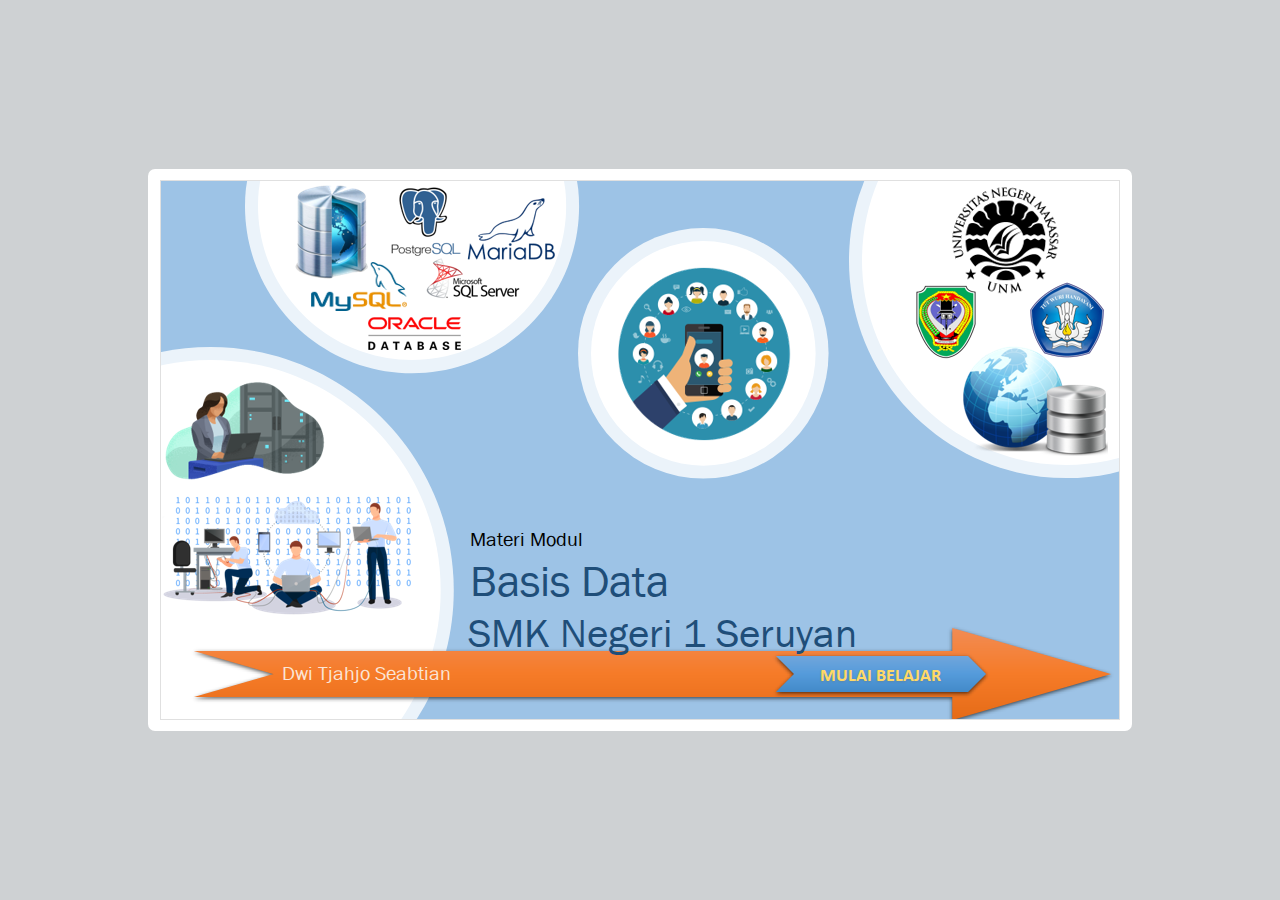
==== index.html @ 74c71e1d "first commit" ====
<!DOCTYPE html>
<!-- Created with iSpring --><!-- 984 564 --><!--version 9.7.9.27013 --><!--type html --><!--mainFolder ./ -->
<html style=background-color:#ced1d3;>
<head>
    <meta http-equiv="Content-Type" content="text/html;charset=utf-8"/><meta name="viewport" content="width=device-width,initial-scale=1,minimum-scale=1,maximum-scale=1,user-scalable=no"/><meta name="format-detection" content="telephone=no"/><meta name="apple-mobile-web-app-capable" content="yes"/><meta name="apple-mobile-web-app-status-bar-style" content="black"/><meta http-equiv="X-UA-Compatible" content="IE=edge"/><meta name="msapplication-tap-highlight" content="no"/><title>Basis Data</title><link rel="apple-touch-icon-precomposed" href="data/apple-touch-icon.png"/><link rel="shortcut icon" type="image/ico" href="data/favicon.ico"/><style>body {background-color:#ced1d3;}#spr0_bbb3de5 {display:none;}</style>
    <script>

(function() {
	var userAgent = navigator.userAgent.toLowerCase();

	var useMobilePlayer = userAgent.indexOf("iemobile") < 0 && (userAgent.match(/iPhone|iPad|iPod/i) || userAgent.indexOf("android") >= 0);
	
	if (useMobilePlayer) {
		var insideMobilePlayer = userAgent.indexOf("ismobile") >= 0 || location.hash.length > 0;
		if (!insideMobilePlayer) {
			location.replace("ismplayer.html" + location.search);
		}
	}
})();

</script>
    
    <style>
		#playerView {
			position:absolute;
			-webkit-tap-highlight-color:rgba(0,0,0,0);
			-webkit-user-select:none;
			-moz-user-select:none;
			-webkit-touch-callout:none;
			-webkit-user-drag:none;
		}
		#playerView * {
			position:absolute;
		}
		#preloader {
			width: 50px;
			height: 50px;
			position: absolute;
			top: 0;
			left: 0;
			bottom: 0;
			right: 0;
			margin: auto;
			border-radius: 10px;
			background-color: rgba(0, 0, 0, 0.5);
		}

		#preloader::after {
			content: '';
			position: absolute;
			background: url([data-uri]);
			background-size: cover;
			top: 0;
			left: 0;
			bottom: 0;
			right: 0;
			animation: preloader_spin 1s infinite linear;
			-webkit-animation: preloader_spin 1s infinite linear;
		}

		@keyframes preloader_spin { 0% {transform: rotate(0deg);} 100% {transform: rotate(360deg);} }
		@-webkit-keyframes preloader_spin { 0% {-webkit-transform: rotate(0deg);} 100% {-webkit-transform: rotate(360deg);}}
    </style>
</head>
<body>
	<div id="preloader"></div>
	<script src="data/browsersupport.js?B29B43F9"></script>
	<script src="data/player.js?B29B43F9"></script>
    <div id="content"></div>
    <div id="spr0_bbb3de5"></div>
    <script>
		(function(startup){
			function start(savedPresentationState)
			{
				var presInfo = "eNrtXIuS2siS/ZVabjiuPUFjhHh6HrsC1G6maWCQ2h6v20EUSEAZva4etPs6OmI+Y/cH9sPmSzazShISqA2ea8/a4+0ON2RVVmZWVZ7MLD38vsRKz0rv65KqVpXz9lmnJTXO6o1e/UxRO9JZt9Xs9RvdTkNqV+9L5VIIzF0asID0aUihYXHQclt61mlWy6V16VmjDp8LYFi4vql5/kyq1VrVTrMFbN629KxWlZrlUoQWsCCIWGjOOpVWpTMDLkn+HrjM0rP3JQf/bPAPkKEfmeUSLT17zTtKngdsASeBRa5xhUtqBSZv5t/u39yXBbcT5LjrH+b28tzyEdlhlls6wu19mBunuWNe5g1pcmaxEoeSrTxz48PM2yxz+8M2B0VmPMxtFtjxMPcyx905wj3Pcbc+zL2NctxHZrk1styxCz/IHebsblWLVxvYS3bOgxE3Qeke2j1sp0m7te8F5ZKP7lK6517/vrRMpN4neg8gOICGWqMpDCsZ0HjzNLCYYUqVt7iFi/3WBd9ZI1UNRlS5uph+l9Nw4984VzQ0fUauXCOyOH09VAakqw6Vn5UpNvRvGdHf0vVbl2gmnYeMOtisXV2SkbnCsRJ0+NEddQTOYSKwEtVKtSpx1fVKq95p1RtSrV1vtGqtmnkmSfdvyhiw+Hq9fhOvqVgFIx5cFT/1eLSIFWIHGP8Gq8JFBGvqmUHcpAl5L8THXfyxEZ9L8XHris81ynldWlvV2Xw+lw2zATNYW1KOknNUPaXecM/BLUs2qtk53Kha4UbVTtqo65DafI8uXdszQ9MJGGxbQH1sm5jOygzpOhLbcQn9PrU9ZglarkjkyrTpmtqMBOB+mzDyyZr51N8wMucuYMQuUBe8nm8GphNC14Y6x8bIldpO/hyGRRtiMLoCG8g6mkfOCmRQkOYT6GQgVWiqHWpK2Tc4hw0F5mQoaoM/FghNhKvTvtAvgyQH5uyhDN3cOGxDHNe3qcUCkHwwR+S35xENiQejnAXlOoEnNO0csw0ru4oc+oDc3QrUdyuwMS3YI3eDshmYviYAhxWB+dg0wKXhc+j3h2XSvxoC6ZB+bxg3z3OArAu53NJPKFauNHbmhswzxeJ61IDu/bVqHO5Sfsje6l6aVkT9rxv+9VqrwyFeS6kCiLcPIS4XQlw+CeIDbUCeU3sOmH5KhjRka4DvU/ICBLixk1U+i5dp0Rw/4J8vMsCNf/b/P/EPrkr868S7A9+S7YGv6f5cAlAhMJBLE6NRRNKQfYFrDut/Cd6+F66/WpjwTFhvU3mXCVOqkaOaOaqVo9o5qpOjpGpKvimjSik/VsoPrlXzpLQbfYDcVvUQufVC5NZPQu7nRibwEhvKKo/noQfkz01/CbkTslLEMzCkLsNcMoeJmE1Dn82j8Cz+5OEalJllAp8WfCQdjzcuyH9SBlMg3lPnLP7ECawh3HskgHQUpfyB6UMiSBK3yNVcZIW8Kph3aj1OCqwjFNvX5NmN35uqiq7uzF8wL+Qz5uJAIY28yIFBhrmBEkIZ6up0x72K5iAmLVX4mBu/Px1PMjzg91HwgDyB8QyKYfU5ko9gONmhx7hrpM/XPHQdCOFgE12ZT77yXGg2l7tSOKXkHFVPqQK0SYdoaxSirfFFoE1DMZuARHZkE+2XYeo+og4T3p/AJ3HfwJzTFcXy12cbQMXOnfuKrnQVTSWvB+dkNNaJ+utA07U3xAGHmiVyvr/xdepAMQUbAIXokobOHSWuFzDXoVaZy2cbbDNYUpDu3BpQBzD3YDY3/s8A9515fDE4t8Fi8w0wF6wuExvaRZ8dOYvIgiVEnJu+7/oVMqLQSt6iNOasmEPc0LUh7QXpSqRKIClGgnMOxZ8tpNNNyJYo3PVCmATJzf40pNW+LaQ1GkZth7SUknNUPaUKkNY4RFqzEGnNLxNp13uBOo81BMZuAGIhAd98joDjsT4Ht/8zqAnzM2j441hL1iKvBzEiBmQAXQC5j4Gb/I3BrdNcZOCWUHKOqqdUAdzkQ7i1CuHW+iLgpgi0nFw/glswL7KSCx3gxCygFgJDcHgIB3uOl5nKSNxxYDi8HYsxREJMchfmdEj360K0PgYyc3j9FjBAs2Za5iIsk4GDFWaZXHswGGJAH9pD8zSPrhd59FXi0Vfx/DhW/ipOPW9lqrWUknNUPaUKnLp+6NTtQqdufxk5RB2qPX3ns8xia3Ft6rFvwhHF3EJE5Q1PbvxJojUeVRDg+XVTbGHc7X0WJyEIvqYlrIUzEFY/TJx5eMDniSHLY1HmAFIqN/5VRia3S6gKTDuihJ+1SPYqIw3wCkywIY+/A4O1OzD3HXmWGPwdOZ+Or3g+48q+Pw0HjW8PB0YtcwE/peQcVU+pAhwU3GnpFOKg80XgYDDS1Kme9WM8DouLsl1xTZ6XWanC7MlGcKP7+ebC9Q1+NhbeujFjrVkYPHzoic0YjPSxqLrEgBfK8FrVyOPff/svB/IFk37/7b/L8I8TNSQqlcoT8GYFFD8k5fGSmZYhlflHjY/4NIJvQk3ViZD+YzKYSxKNtR/3JZ6Iu+Y3h7tmtSHtcJdSco6qp1QB7loFdzirxbc4q18E8ia+G5hwJuH1CZlDjQTAuIVaPDrjfyFTWHQTIbp4wQ6q4gyCTsCRFqPuEGjcNrDUQinwiScTViF5lXgVLWQGzSM5yYEo+Qk/opdBdUg9hmkykSXY0iNFhRyPFSvTYMllkINwcZAxHw4V15M+Xh/JRIkCFKLd8J28fnmhTlXIl44BifnN9+Q0ALa+PQDKcqYATCk5R9VTqgCABbe1pAeeMZC+JAAa/GDwydAmTt3Cs9kaDzlY6gH2TD8+3CR2v6UGi6V5OVPA2fn1BZQJDmnCMYn6IcMTVAD9iIt0EQz2FiQ44vYqYjmpMs8W1FmAcY8jx3CfVMjPqG2O1+JDdoZ/UExcgO6kcQNOQnP2SksxnI8BuQ+1KQA5rUxjNO9D9jTEtr89xDba2ZSZUHKOqqdUAWILnjWRih82kWpfBGK7eMRhqbyzVHDslrD7DgznN674VYZNYD54+QBVMX7fiWauCYJfPp8qo8zJkHssv3/GZYtnFw6k3/hT9cX4MnsbiuJtrg2shu1FBQad5tedIr/uJX7dc53Qd62/jEu3WpnTV0rJOaqeUocu3S64QysVP1whyV+ES/8hZyNXmYItCkxf3EqJoznGUtEKpxsbPOQOK6HMJQg7kRdfTUgvEfOwvYEZRqEYbbkLaq3dIEQJSbKgQXCL4R76/3Fr+lx8hVyjQiwp30YrKhINh0GantIly06Zm4kXPSoJ7pThkEymgxeDofocTmjjEfmu8h2BcxefyX+kFsGhrK+O9MH5QO2T7ivyd2HL38nLgX4R6xhP9MF4BBnkfHitXWTEnphUpOo3hb5Ou5NBX0LJOaqeUgUJpVaAvuIHJKQv4wmJj4/Z+7ea0MsFltCVy2n5lRST+xWW0IgVlqiDEDEL8CN3DUnoGTphoWAEGzVs5iAQ0ycqUuBCL5j6NkKsIRrTbBTfTAYUpf2V+GIgF7fD07+AEumbQslcNjMoSSg5R9VTqiBHFTzXIBU/2CA1Pv4JQMVhNt5l/BOfAPyDz7f9FZ5n48+sNQ25tntmLaXaOaqTUgUuURQ4i+/AS6fdgs88fsh/tSiInNzBEU9zUP+GFKuANXNWkLV5ujZ2BTaxTDy9ev/2Z3jRKX7yYW/7ygPLstrKBJaEknNUPaUKvKjgvrJUfGNZan0VgeUzuAQuGnxvdDqVjix12rLcadflVoNPvXrELRIfKHNSyKjtyRDv4LwvRZy/iA28ZL7jCzgfGAmmob+U8I0j/lIYfE545wt8EQlnUy3x14dOd8H3/I2+eCw3r7Q1uLe1JAnfDlpDyw+8n1chkKcDcsuMcP3jTalTgxVrNL13NyWyNtlqHUKjXK9W5HabN3ou3nSERuFZzF7J4G7e6qb00w+BG/kLkwT+Iu3naqSK7dVhbHjnmdDD226e8rabpz/9EHP9VOJvOkncn+HvFnevLQApSWBYp9bZLW6j3Ul/yuk7UeXSRfptmn5T0vewPg6dyXoJdKaUnKPqKQXojCWKN8Mm55jjAGOlMRRiRKP85UPwkdfx4iydsFq5dZfL0htupFSpNtvteqvZaNbAsfq4ADWYdbMd+9keg5FnWKEzl1Pd86PKpU+snPs4f3FxZwU7akXtk1vBDqyYHzdD/lyLUWRPcLA5RDNtNnct48Cw+p+wS8HhAj1sUONPWylQ1oztOveps7GYQ5674ZotSNd1NweWNbOWVSsdqdmoyp1qxjKpVWs3JGEKPeAxDniymAIFrdiaHmSouc8ODGjtGdCoSfU4TQj9zXajUU/XplpppVpjZZVardqqyhLS84PVaB/R3/6E+jNqO0fUdj7ptA+dQKoeMUCqfo6F35kCcvn75wv8M8m9x2slX2x8oRcLLZ3ZJngqngq3yVR2bDil+Z2GjBiE3DRLeZnXfdP3h8WXbcp0mzS9S5v+mdXxvjSPwtB1KpjZTSesiFcQQeffzvkPqNzjcLemX9S/pAszM7xRa3f7+93J2Hq31e+hlyygGqTO3dBduZU5XWxWvhs5Bhcv4y+mzDu8bcacTU6qxYJwEJp2Xq4qqTW1dtCNrxgGJhfb6Ss1pZnlsPCO0s6yFviBctifEZFOfI9lywIWChY4Qsj8aTePrsy9ifXUvtSXeZ8Do/ZmncgWnaH5LsxZ5Vn0zvQfHOR6kffQOnq+u8JJ7Pe38Dfbb7lwvnNW2Nnv4G+2Ew1AAbnN4G5cmbu+EW9DFX/xv3/I23/P/fc9VpQpBlIv3/PhMHXTAIcMs4eQ+Fs6yE2+eGlfAoH7siihsZou2dTfmL7uuvy/PIhfPDX9gbPEQwANQ7pYw/k2DDAwzHeKFgXKt5nX6gcc5t2Z0uupmjboDtWZct0fjGcjZTpV8PrybKh0VZhDSYkM5hKH+j6/[base64]/96Pqqq04fEXdJHuljHaxLurRHB/JegLiijeNHxQ9s3EsFrL5SppdiIuKian+GdxowEcHMcXtuWbgmTPN8fHLU3FIrEvu4xdv5idSu0ruc6eOZMpnMute6nrGii9DjTL3x1UQZvZoNx8/Hs+7gOSoRwZRgNH1cazbfQVHypIBbgw0a7vETPqBRTflH+nQ8nMEgdTgbqb/iuvKPgu7xtT4cjHC7k28FTLCzeEblH6L7ejqFrY43cKBxV0c78Y4/uvorNyJrujVJ6JItM2+5Y+Nb/j74E9/iUJxImRPF7tQfXymw+OBE+nTQw/1Dd3B9/[base64]/blGMyKpr0cT/vcbsQy3d0izO5uduXE+MGoNwY/6elZGRgE0/Gw4MxZwB6bizAZAzoVvv2xd4F9sHEzXfgxOpYdBSHB6oM/TYO6GRpGF3wr5ubSBS+zTLoVrgFKRJITGobK9ah3MevqO2QOaeQs1rlu8MRiL8n6RATrnt35WEM8aNYd/wrAQPCNDzvGl4i5y8OOV6qG84S/vGukvBg8F+EMcJagIwXZAl/rcay7OGvgLmyZGwXQguYCRvjcg0qRNE2FYDrSB8rwIciKwUlmWrEtJAJeKsTyICRATYQe9Mv14D9n58pgyAPnwZbRO57sqLHFx5ZgkxYUV+/OxceoDN6HXsHV/CNi/yT4TqLIBXGQGfXVXx8Vq81Fn4ccBkoE0/bCYxpw+rGVDytDf35Y0ykT+ZCatID4NMuZKTlOXNRcBfNRC3tU10nz/ogl/mMK4zpFhYzDIygkCWu/8wJldAdjHjaTmmfXPRid50ucuBLNMY3GCd/IJR9m1S5gmkKdBgnGhhi2z8LLm5zO5Bp4ju2l2tUGOsasl+YcjzWCgTvv6SGV++6xWJpJ1rkYpg/0IRowgnGrtNq1mM0PWcnQ6ys1MVuEpLxdL93IMrhLW2zDwxLMO7LNw2y/9F2bt1o0SJxARL9/P64sNnUqZE8OsljqlaevXcYpj62gpipTSDc9ZdTjqajHn+rM9YETof1DXUsTFniTTcPFGkLzkh8Gs/yiZuur5wqMSQzVTOonKS7m2xcqmknc/KyAF7MiYFPdjXk9ckMzePMAL+resYrSHo+VCf91l6++BgeAc8yGy6Xo0JXunh5O7TrjWjXtztWu+gC2+tOUkVRENdvFk2UlEa/jWY8vsqLrSu/iCnxKEy7E74oEh4zJbsAxZwqFW+J0PeCHsK2zEM5Z6juKPnQ4GE8mgGteo8GgK34SJslReI9ZrBS6SFhkSKbej8L4ytUey0kxDo3RB5OZ0u/zgwlOBqrhjQi3BhSJ8eUhYsEJJT+md6GMIFDsD+PvDxSOm6pqeiLBAl5U0UNxreP33/5HsInTX4xPAI2gM5DZJtFSnNOhOMWQAOslAtiu3E0HfVTBWyw1XwSnkj9YBhdL2tV+yVkpRe6nOyUdVc3R9a8q3sPV/f3/Ar6kRZE=";
				PresentationPlayer.start(presInfo, "content", "playerView", onPlayerInit, savedPresentationState);
				function onPlayerInit(player)
				{
					(player);

					var preloader = document.getElementById("preloader");
					preloader.parentNode.removeChild(preloader);
				}
			}

			if (startup)
				startup(start);
			else
				start();
		})();
    </script>
</body>
</html>
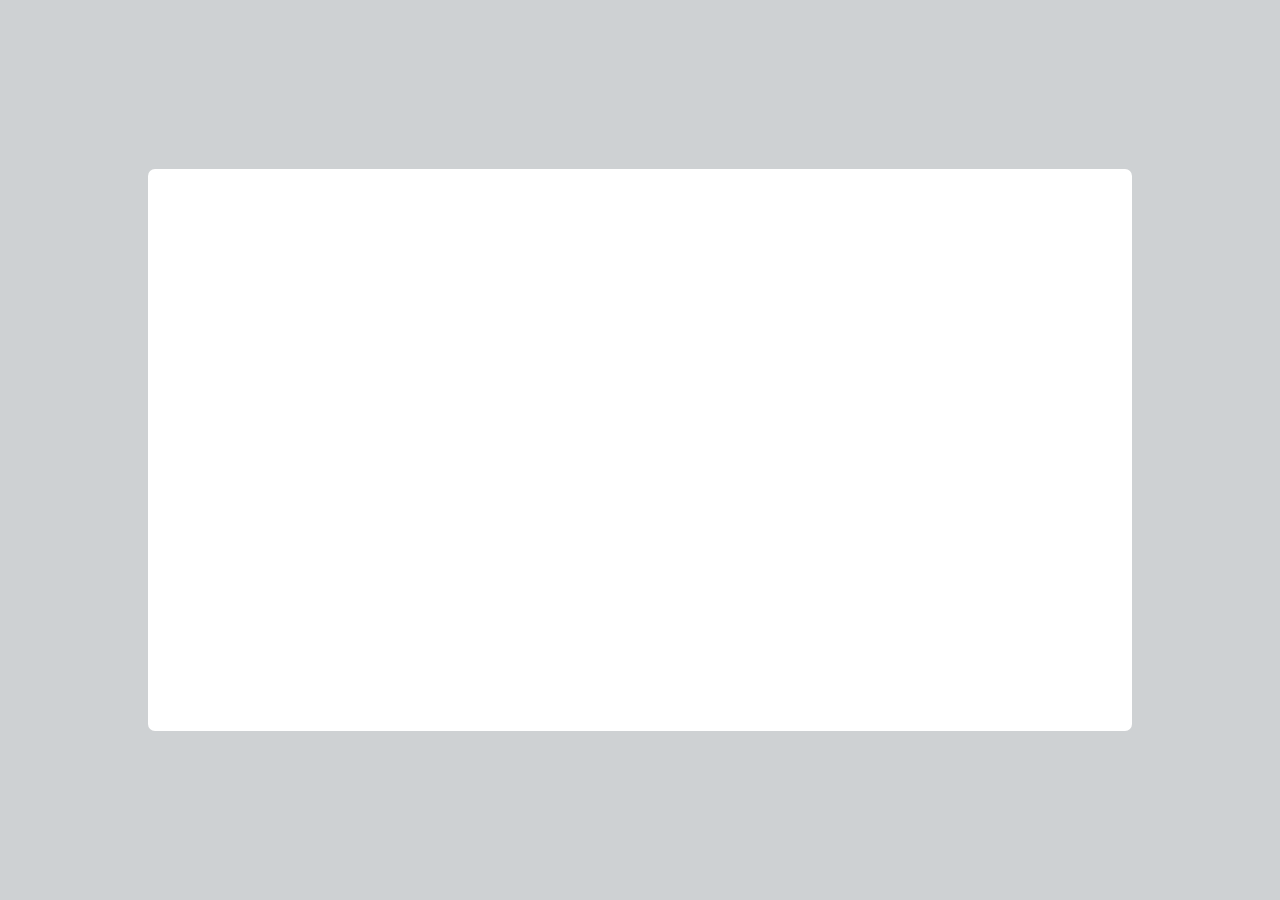
==== commit 4c165194: "Add files via upload" ====
--- a/index.html
+++ b/index.html
@@ -1,93 +1,93 @@
-<!DOCTYPE html>
-<!-- Created with iSpring --><!-- 984 564 --><!--version 9.7.9.27013 --><!--type html --><!--mainFolder ./ -->
-<html style=background-color:#ced1d3;>
-<head>
-    <meta http-equiv="Content-Type" content="text/html;charset=utf-8"/><meta name="viewport" content="width=device-width,initial-scale=1,minimum-scale=1,maximum-scale=1,user-scalable=no"/><meta name="format-detection" content="telephone=no"/><meta name="apple-mobile-web-app-capable" content="yes"/><meta name="apple-mobile-web-app-status-bar-style" content="black"/><meta http-equiv="X-UA-Compatible" content="IE=edge"/><meta name="msapplication-tap-highlight" content="no"/><title>Basis Data</title><link rel="apple-touch-icon-precomposed" href="data/apple-touch-icon.png"/><link rel="shortcut icon" type="image/ico" href="data/favicon.ico"/><style>body {background-color:#ced1d3;}#spr0_bbb3de5 {display:none;}</style>
-    <script>
-
-(function() {
-	var userAgent = navigator.userAgent.toLowerCase();
-
-	var useMobilePlayer = userAgent.indexOf("iemobile") < 0 && (userAgent.match(/iPhone|iPad|iPod/i) || userAgent.indexOf("android") >= 0);
-	
-	if (useMobilePlayer) {
-		var insideMobilePlayer = userAgent.indexOf("ismobile") >= 0 || location.hash.length > 0;
-		if (!insideMobilePlayer) {
-			location.replace("ismplayer.html" + location.search);
-		}
-	}
-})();
-
-</script>
-    
-    <style>
-		#playerView {
-			position:absolute;
-			-webkit-tap-highlight-color:rgba(0,0,0,0);
-			-webkit-user-select:none;
-			-moz-user-select:none;
-			-webkit-touch-callout:none;
-			-webkit-user-drag:none;
-		}
-		#playerView * {
-			position:absolute;
-		}
-		#preloader {
-			width: 50px;
-			height: 50px;
-			position: absolute;
-			top: 0;
-			left: 0;
-			bottom: 0;
-			right: 0;
-			margin: auto;
-			border-radius: 10px;
-			background-color: rgba(0, 0, 0, 0.5);
-		}
-
-		#preloader::after {
-			content: '';
-			position: absolute;
-			background: url([data-uri]);
-			background-size: cover;
-			top: 0;
-			left: 0;
-			bottom: 0;
-			right: 0;
-			animation: preloader_spin 1s infinite linear;
-			-webkit-animation: preloader_spin 1s infinite linear;
-		}
-
-		@keyframes preloader_spin { 0% {transform: rotate(0deg);} 100% {transform: rotate(360deg);} }
-		@-webkit-keyframes preloader_spin { 0% {-webkit-transform: rotate(0deg);} 100% {-webkit-transform: rotate(360deg);}}
-    </style>
-</head>
-<body>
-	<div id="preloader"></div>
-	<script src="data/browsersupport.js?B29B43F9"></script>
-	<script src="data/player.js?B29B43F9"></script>
-    <div id="content"></div>
-    <div id="spr0_bbb3de5"></div>
-    <script>
-		(function(startup){
-			function start(savedPresentationState)
-			{
-				var presInfo = "eNrtXIuS2siS/ZVabjiuPUFjhHh6HrsC1G6maWCQ2h6v20EUSEAZva4etPs6OmI+Y/cH9sPmSzazShISqA2ea8/a4+0ON2RVVmZWVZ7MLD38vsRKz0rv65KqVpXz9lmnJTXO6o1e/UxRO9JZt9Xs9RvdTkNqV+9L5VIIzF0asID0aUihYXHQclt61mlWy6V16VmjDp8LYFi4vql5/kyq1VrVTrMFbN629KxWlZrlUoQWsCCIWGjOOpVWpTMDLkn+HrjM0rP3JQf/bPAPkKEfmeUSLT17zTtKngdsASeBRa5xhUtqBSZv5t/u39yXBbcT5LjrH+b28tzyEdlhlls6wu19mBunuWNe5g1pcmaxEoeSrTxz48PM2yxz+8M2B0VmPMxtFtjxMPcyx905wj3Pcbc+zL2NctxHZrk1styxCz/IHebsblWLVxvYS3bOgxE3Qeke2j1sp0m7te8F5ZKP7lK6517/vrRMpN4neg8gOICGWqMpDCsZ0HjzNLCYYUqVt7iFi/3WBd9ZI1UNRlS5uph+l9Nw4984VzQ0fUauXCOyOH09VAakqw6Vn5UpNvRvGdHf0vVbl2gmnYeMOtisXV2SkbnCsRJ0+NEddQTOYSKwEtVKtSpx1fVKq95p1RtSrV1vtGqtmnkmSfdvyhiw+Hq9fhOvqVgFIx5cFT/1eLSIFWIHGP8Gq8JFBGvqmUHcpAl5L8THXfyxEZ9L8XHris81ynldWlvV2Xw+lw2zATNYW1KOknNUPaXecM/BLUs2qtk53Kha4UbVTtqo65DafI8uXdszQ9MJGGxbQH1sm5jOygzpOhLbcQn9PrU9ZglarkjkyrTpmtqMBOB+mzDyyZr51N8wMucuYMQuUBe8nm8GphNC14Y6x8bIldpO/hyGRRtiMLoCG8g6mkfOCmRQkOYT6GQgVWiqHWpK2Tc4hw0F5mQoaoM/FghNhKvTvtAvgyQH5uyhDN3cOGxDHNe3qcUCkHwwR+S35xENiQejnAXlOoEnNO0csw0ru4oc+oDc3QrUdyuwMS3YI3eDshmYviYAhxWB+dg0wKXhc+j3h2XSvxoC6ZB+bxg3z3OArAu53NJPKFauNHbmhswzxeJ61IDu/bVqHO5Sfsje6l6aVkT9rxv+9VqrwyFeS6kCiLcPIS4XQlw+CeIDbUCeU3sOmH5KhjRka4DvU/ICBLixk1U+i5dp0Rw/4J8vMsCNf/b/P/EPrkr868S7A9+S7YGv6f5cAlAhMJBLE6NRRNKQfYFrDut/Cd6+F66/WpjwTFhvU3mXCVOqkaOaOaqVo9o5qpOjpGpKvimjSik/VsoPrlXzpLQbfYDcVvUQufVC5NZPQu7nRibwEhvKKo/noQfkz01/CbkTslLEMzCkLsNcMoeJmE1Dn82j8Cz+5OEalJllAp8WfCQdjzcuyH9SBlMg3lPnLP7ECawh3HskgHQUpfyB6UMiSBK3yNVcZIW8Kph3aj1OCqwjFNvX5NmN35uqiq7uzF8wL+Qz5uJAIY28yIFBhrmBEkIZ6up0x72K5iAmLVX4mBu/Px1PMjzg91HwgDyB8QyKYfU5ko9gONmhx7hrpM/XPHQdCOFgE12ZT77yXGg2l7tSOKXkHFVPqQK0SYdoaxSirfFFoE1DMZuARHZkE+2XYeo+og4T3p/AJ3HfwJzTFcXy12cbQMXOnfuKrnQVTSWvB+dkNNaJ+utA07U3xAGHmiVyvr/xdepAMQUbAIXokobOHSWuFzDXoVaZy2cbbDNYUpDu3BpQBzD3YDY3/s8A9515fDE4t8Fi8w0wF6wuExvaRZ8dOYvIgiVEnJu+7/oVMqLQSt6iNOasmEPc0LUh7QXpSqRKIClGgnMOxZ8tpNNNyJYo3PVCmATJzf40pNW+LaQ1GkZth7SUknNUPaUKkNY4RFqzEGnNLxNp13uBOo81BMZuAGIhAd98joDjsT4Ht/8zqAnzM2j441hL1iKvBzEiBmQAXQC5j4Gb/I3BrdNcZOCWUHKOqqdUAdzkQ7i1CuHW+iLgpgi0nFw/glswL7KSCx3gxCygFgJDcHgIB3uOl5nKSNxxYDi8HYsxREJMchfmdEj360K0PgYyc3j9FjBAs2Za5iIsk4GDFWaZXHswGGJAH9pD8zSPrhd59FXi0Vfx/DhW/ipOPW9lqrWUknNUPaUKnLp+6NTtQqdufxk5RB2qPX3ns8xia3Ft6rFvwhHF3EJE5Q1PbvxJojUeVRDg+XVTbGHc7X0WJyEIvqYlrIUzEFY/TJx5eMDniSHLY1HmAFIqN/5VRia3S6gKTDuihJ+1SPYqIw3wCkywIY+/A4O1OzD3HXmWGPwdOZ+Or3g+48q+Pw0HjW8PB0YtcwE/peQcVU+pAhwU3GnpFOKg80XgYDDS1Kme9WM8DouLsl1xTZ6XWanC7MlGcKP7+ebC9Q1+NhbeujFjrVkYPHzoic0YjPSxqLrEgBfK8FrVyOPff/svB/IFk37/7b/L8I8TNSQqlcoT8GYFFD8k5fGSmZYhlflHjY/4NIJvQk3ViZD+YzKYSxKNtR/3JZ6Iu+Y3h7tmtSHtcJdSco6qp1QB7loFdzirxbc4q18E8ia+G5hwJuH1CZlDjQTAuIVaPDrjfyFTWHQTIbp4wQ6q4gyCTsCRFqPuEGjcNrDUQinwiScTViF5lXgVLWQGzSM5yYEo+Qk/opdBdUg9hmkykSXY0iNFhRyPFSvTYMllkINwcZAxHw4V15M+Xh/JRIkCFKLd8J28fnmhTlXIl44BifnN9+Q0ALa+PQDKcqYATCk5R9VTqgCABbe1pAeeMZC+JAAa/GDwydAmTt3Cs9kaDzlY6gH2TD8+3CR2v6UGi6V5OVPA2fn1BZQJDmnCMYn6IcMTVAD9iIt0EQz2FiQ44vYqYjmpMs8W1FmAcY8jx3CfVMjPqG2O1+JDdoZ/UExcgO6kcQNOQnP2SksxnI8BuQ+1KQA5rUxjNO9D9jTEtr89xDba2ZSZUHKOqqdUAWILnjWRih82kWpfBGK7eMRhqbyzVHDslrD7DgznN674VYZNYD54+QBVMX7fiWauCYJfPp8qo8zJkHssv3/GZYtnFw6k3/hT9cX4MnsbiuJtrg2shu1FBQad5tedIr/uJX7dc53Qd62/jEu3WpnTV0rJOaqeUocu3S64QysVP1whyV+ES/8hZyNXmYItCkxf3EqJoznGUtEKpxsbPOQOK6HMJQg7kRdfTUgvEfOwvYEZRqEYbbkLaq3dIEQJSbKgQXCL4R76/3Fr+lx8hVyjQiwp30YrKhINh0GantIly06Zm4kXPSoJ7pThkEymgxeDofocTmjjEfmu8h2BcxefyX+kFsGhrK+O9MH5QO2T7ivyd2HL38nLgX4R6xhP9MF4BBnkfHitXWTEnphUpOo3hb5Ou5NBX0LJOaqeUgUJpVaAvuIHJKQv4wmJj4/Z+7ea0MsFltCVy2n5lRST+xWW0IgVlqiDEDEL8CN3DUnoGTphoWAEGzVs5iAQ0ycqUuBCL5j6NkKsIRrTbBTfTAYUpf2V+GIgF7fD07+AEumbQslcNjMoSSg5R9VTqiBHFTzXIBU/2CA1Pv4JQMVhNt5l/BOfAPyDz7f9FZ5n48+sNQ25tntmLaXaOaqTUgUuURQ4i+/AS6fdgs88fsh/tSiInNzBEU9zUP+GFKuANXNWkLV5ujZ2BTaxTDy9ev/2Z3jRKX7yYW/7ygPLstrKBJaEknNUPaUKvKjgvrJUfGNZan0VgeUzuAQuGnxvdDqVjix12rLcadflVoNPvXrELRIfKHNSyKjtyRDv4LwvRZy/iA28ZL7jCzgfGAmmob+U8I0j/lIYfE545wt8EQlnUy3x14dOd8H3/I2+eCw3r7Q1uLe1JAnfDlpDyw+8n1chkKcDcsuMcP3jTalTgxVrNL13NyWyNtlqHUKjXK9W5HabN3ou3nSERuFZzF7J4G7e6qb00w+BG/kLkwT+Iu3naqSK7dVhbHjnmdDD226e8rabpz/9EHP9VOJvOkncn+HvFnevLQApSWBYp9bZLW6j3Ul/yuk7UeXSRfptmn5T0vewPg6dyXoJdKaUnKPqKQXojCWKN8Mm55jjAGOlMRRiRKP85UPwkdfx4iydsFq5dZfL0htupFSpNtvteqvZaNbAsfq4ADWYdbMd+9keg5FnWKEzl1Pd86PKpU+snPs4f3FxZwU7akXtk1vBDqyYHzdD/lyLUWRPcLA5RDNtNnct48Cw+p+wS8HhAj1sUONPWylQ1oztOveps7GYQ5674ZotSNd1NweWNbOWVSsdqdmoyp1qxjKpVWs3JGEKPeAxDniymAIFrdiaHmSouc8ODGjtGdCoSfU4TQj9zXajUU/XplpppVpjZZVardqqyhLS84PVaB/R3/6E+jNqO0fUdj7ptA+dQKoeMUCqfo6F35kCcvn75wv8M8m9x2slX2x8oRcLLZ3ZJngqngq3yVR2bDil+Z2GjBiE3DRLeZnXfdP3h8WXbcp0mzS9S5v+mdXxvjSPwtB1KpjZTSesiFcQQeffzvkPqNzjcLemX9S/pAszM7xRa3f7+93J2Hq31e+hlyygGqTO3dBduZU5XWxWvhs5Bhcv4y+mzDu8bcacTU6qxYJwEJp2Xq4qqTW1dtCNrxgGJhfb6Ss1pZnlsPCO0s6yFviBctifEZFOfI9lywIWChY4Qsj8aTePrsy9ifXUvtSXeZ8Do/ZmncgWnaH5LsxZ5Vn0zvQfHOR6kffQOnq+u8JJ7Pe38Dfbb7lwvnNW2Nnv4G+2Ew1AAbnN4G5cmbu+EW9DFX/xv3/I23/P/fc9VpQpBlIv3/PhMHXTAIcMs4eQ+Fs6yE2+eGlfAoH7siihsZou2dTfmL7uuvy/PIhfPDX9gbPEQwANQ7pYw/k2DDAwzHeKFgXKt5nX6gcc5t2Z0uupmjboDtWZct0fjGcjZTpV8PrybKh0VZhDSYkM5hKH+j6/[base64]/96Pqqq04fEXdJHuljHaxLurRHB/JegLiijeNHxQ9s3EsFrL5SppdiIuKian+GdxowEcHMcXtuWbgmTPN8fHLU3FIrEvu4xdv5idSu0ruc6eOZMpnMute6nrGii9DjTL3x1UQZvZoNx8/Hs+7gOSoRwZRgNH1cazbfQVHypIBbgw0a7vETPqBRTflH+nQ8nMEgdTgbqb/iuvKPgu7xtT4cjHC7k28FTLCzeEblH6L7ejqFrY43cKBxV0c78Y4/uvorNyJrujVJ6JItM2+5Y+Nb/j74E9/iUJxImRPF7tQfXymw+OBE+nTQw/1Dd3B9/[base64]/blGMyKpr0cT/vcbsQy3d0izO5uduXE+MGoNwY/6elZGRgE0/Gw4MxZwB6bizAZAzoVvv2xd4F9sHEzXfgxOpYdBSHB6oM/TYO6GRpGF3wr5ubSBS+zTLoVrgFKRJITGobK9ah3MevqO2QOaeQs1rlu8MRiL8n6RATrnt35WEM8aNYd/wrAQPCNDzvGl4i5y8OOV6qG84S/vGukvBg8F+EMcJagIwXZAl/rcay7OGvgLmyZGwXQguYCRvjcg0qRNE2FYDrSB8rwIciKwUlmWrEtJAJeKsTyICRATYQe9Mv14D9n58pgyAPnwZbRO57sqLHFx5ZgkxYUV+/OxceoDN6HXsHV/CNi/yT4TqLIBXGQGfXVXx8Vq81Fn4ccBkoE0/bCYxpw+rGVDytDf35Y0ykT+ZCatID4NMuZKTlOXNRcBfNRC3tU10nz/ogl/mMK4zpFhYzDIygkCWu/8wJldAdjHjaTmmfXPRid50ucuBLNMY3GCd/IJR9m1S5gmkKdBgnGhhi2z8LLm5zO5Bp4ju2l2tUGOsasl+YcjzWCgTvv6SGV++6xWJpJ1rkYpg/0IRowgnGrtNq1mM0PWcnQ6ys1MVuEpLxdL93IMrhLW2zDwxLMO7LNw2y/9F2bt1o0SJxARL9/P64sNnUqZE8OsljqlaevXcYpj62gpipTSDc9ZdTjqajHn+rM9YETof1DXUsTFniTTcPFGkLzkh8Gs/yiZuur5wqMSQzVTOonKS7m2xcqmknc/KyAF7MiYFPdjXk9ckMzePMAL+resYrSHo+VCf91l6++BgeAc8yGy6Xo0JXunh5O7TrjWjXtztWu+gC2+tOUkVRENdvFk2UlEa/jWY8vsqLrSu/iCnxKEy7E74oEh4zJbsAxZwqFW+J0PeCHsK2zEM5Z6juKPnQ4GE8mgGteo8GgK34SJslReI9ZrBS6SFhkSKbej8L4ytUey0kxDo3RB5OZ0u/zgwlOBqrhjQi3BhSJ8eUhYsEJJT+md6GMIFDsD+PvDxSOm6pqeiLBAl5U0UNxreP33/5HsInTX4xPAI2gM5DZJtFSnNOhOMWQAOslAtiu3E0HfVTBWyw1XwSnkj9YBhdL2tV+yVkpRe6nOyUdVc3R9a8q3sPV/f3/Ar6kRZE=";
-				PresentationPlayer.start(presInfo, "content", "playerView", onPlayerInit, savedPresentationState);
-				function onPlayerInit(player)
-				{
-					(player);
-
-					var preloader = document.getElementById("preloader");
-					preloader.parentNode.removeChild(preloader);
-				}
-			}
-
-			if (startup)
-				startup(start);
-			else
-				start();
-		})();
-    </script>
-</body>
+<!DOCTYPE html>
+<!-- Created with iSpring --><!-- 984 564 --><!--version 9.7.9.27013 --><!--type html --><!--mainFolder ./ -->
+<html style=background-color:#ced1d3;>
+<head>
+    <meta http-equiv="Content-Type" content="text/html;charset=utf-8"/><meta name="viewport" content="width=device-width,initial-scale=1,minimum-scale=1,maximum-scale=1,user-scalable=no"/><meta name="format-detection" content="telephone=no"/><meta name="apple-mobile-web-app-capable" content="yes"/><meta name="apple-mobile-web-app-status-bar-style" content="black"/><meta http-equiv="X-UA-Compatible" content="IE=edge"/><meta name="msapplication-tap-highlight" content="no"/><title>Basis Data</title><link rel="apple-touch-icon-precomposed" href="data/apple-touch-icon.png"/><link rel="shortcut icon" type="image/ico" href="data/favicon.ico"/><style>body {background-color:#ced1d3;}#spr0_f590f0c {display:none;}</style>
+    <script>
+
+(function() {
+	var userAgent = navigator.userAgent.toLowerCase();
+
+	var useMobilePlayer = userAgent.indexOf("iemobile") < 0 && (userAgent.match(/iPhone|iPad|iPod/i) || userAgent.indexOf("android") >= 0);
+	
+	if (useMobilePlayer) {
+		var insideMobilePlayer = userAgent.indexOf("ismobile") >= 0 || location.hash.length > 0;
+		if (!insideMobilePlayer) {
+			location.replace("ismplayer.html" + location.search);
+		}
+	}
+})();
+
+</script>
+    
+    <style>
+		#playerView {
+			position:absolute;
+			-webkit-tap-highlight-color:rgba(0,0,0,0);
+			-webkit-user-select:none;
+			-moz-user-select:none;
+			-webkit-touch-callout:none;
+			-webkit-user-drag:none;
+		}
+		#playerView * {
+			position:absolute;
+		}
+		#preloader {
+			width: 50px;
+			height: 50px;
+			position: absolute;
+			top: 0;
+			left: 0;
+			bottom: 0;
+			right: 0;
+			margin: auto;
+			border-radius: 10px;
+			background-color: rgba(0, 0, 0, 0.5);
+		}
+
+		#preloader::after {
+			content: '';
+			position: absolute;
+			background: url([data-uri]);
+			background-size: cover;
+			top: 0;
+			left: 0;
+			bottom: 0;
+			right: 0;
+			animation: preloader_spin 1s infinite linear;
+			-webkit-animation: preloader_spin 1s infinite linear;
+		}
+
+		@keyframes preloader_spin { 0% {transform: rotate(0deg);} 100% {transform: rotate(360deg);} }
+		@-webkit-keyframes preloader_spin { 0% {-webkit-transform: rotate(0deg);} 100% {-webkit-transform: rotate(360deg);}}
+    </style>
+</head>
+<body>
+	<div id="preloader"></div>
+	<script src="data/browsersupport.js?F14D5BCA"></script>
+	<script src="data/player.js?F14D5BCA"></script>
+    <div id="content"></div>
+    <div id="spr0_f590f0c"></div>
+    <script>
+		(function(startup){
+			function start(savedPresentationState)
+			{
+				var presInfo = "eNrtXIty27iS/[base64]/AVk6EdWuURLz17zipLnAVvASWCRa1zfktqBxYv5tw9vPpQFtxPkuJWPc3t5bvmI7DDLLR3h9j7Ojd3cMS/zhjQ4sxiJQ8l2nrn+ceabLHPr4zYHRWbcz20V2HE/9zLH3T7CPc9xNz/OfRPluI/08sbMcscefC93mLO7WS0ebWAvbXMejLAJSh+g3MNympTb+15QLvnoLqUP3Ovfl5aJ1A+J3gME9qGgVm8Iw0omFF5/F9jMtKTKW5zCxX7pgs+smaoGI6pcXUy/y2m49q+dIQ0tn5Gha0Y2p68Gap90tIH6szrFgt4tI8Zbun7rEt2i85BRB4v14SUZWStsK0GFH91RR+AcOgIjUa1UqxJXrVSaSrup1KVaS6k3a82adSZJH96Ucb3i4/X6TTymYhTMuHFV/FPi1mKtEDPA+DcYFS4iWFPPCuIiXch7IT7u4o+N+FyKj1tXfK5RzuvS2q7OlvV2ddluQw/WtpSj5BylpNQb7jk4ZclENdqHE1UrnKjaSRN1FdItn6NLd+tZoeUEDKYtoD6WTSxnZYV0HYnpuIR6n249ZgtarkhkaG3pmm4ZCcD9NmHkkzXzqb9hZM5dwIxdQBG8nm8FlhNC1YY6x9rIldpO/hyaRRtiMroCG8g6mkfOCmRQkOYTqGQgVWiqHWpK2TfYhw0F5qQpaoNfNghNhGvTntAvgyQH+uyhDMPaOGxDHNffUpsFIPmgj8i/nUc0JB60chaU6wSe0NrmmLcwsqvIoffI3Y2AshuBjWXDHLkblM3A9DUBOKwI9GdLAxwa3odeb1AmveEASIf0uoO4eJ4DpCLkcks/o1i5Ut+ZGzLPEoPrUROq98eqfjhL+SZ7o3tp2RH1v274S4opIF5LqQKItw4hLhdCXD4J4n29T57T7Rww/R0Z0JCtAb7fkRcgwI2drPJFvEyP5vgB/30RAa79s///F//DUYl/nHh24FsyPfA1nZ9LACosDOTSwtUoIumSfYFjDuN/Cd6+t1x/tTDhkVCi1UwkTKl6jmrkqGaOauWodo6Sqin5powqpXxbKd+4Vs2T0q71AXKb1UPkKoXIVU5C7pdGJvCSLaRVHo9D98ifW/4SYidEpYhHYAhdprVkDhNrNg19No/Cs/iTL9egzCoT+LThI6l4snFB/tMymALrPXXO4k/[base64]/gk7hvYM3pimL667MNoGLnzj3VUDuqrpHX/XMyGhtE+7WvG/ob4oBDzRI531/7BnUgmYIJgER0SUPnjhLXC5jrULvM5bMNlpksSUh3bg2oA5h70Jtr/2eA+848Phic22Sx+SaYC1aXyRbKRd02chaRDUOIOLd83/UrZEShlLxFacxZMYe4obuFsBekI5EqgaAYCc45JH9bIZ1uQrZE4a4XQidIrvenIa32yJBmmfMM0hJKzlFKSh0iraUcIq1RiLTG14M0g4JTHYcZgGygCUyFvMUTcu0vmWWbEt+vPPGo8xbshcDGS2t7pdd+pVKJWzj7LSbT/lCdviKX2ivyhLPMNtbd02v/KeC2x8BdaYw0EwEaR7rIj0SRsHwb0TRo7pg5K3QrAp7d7vgkeMiPCx41STZ38EgpOUcpKVUAj/ohPJqF8Gg+cHiACgwH7ESIJLnSAUaoDebNxAIdfI+MY7FYi4ySBZlwAwmhNcczFiwTZzIU41GBPrXXI0nuORNwwRBRJljRH/W0X4URmHm9E6VFCIOgxAB83Qt19FwTqJ2hYTOT8VyvUMVw3Oufv9qrgyHHPJArjQum2kgdwrIxzowHF3Eq+pRHhj55nkVfQsk5SkmpgjSwAH2tQvS1Hib6rvZ2EQJ73HEwZdtxIyoSMM7nCAjufQJ9mAXmMkAu4DOnfwLd2dxPmJxJz/548pfZRSVKEBSCO5NeFiSAn5L81R8Zvho1K4OvhJJzlJJSBdGt4GqoXYiv9teEr905xQkQy+21/s/[base64]/Gt0GfWDQReXvD02p8kWuNWBXkAf7YCSxh3fJ9l9wLCWhP2ySHmAvxehOcFPH/IZ83MAaxUrv1hRia3S6gSZ0b8PoZkn0SgAd7SBhvy5FswWL8Dc9+RZ4nB35Lz6XjI055kb3EKEtqPDwnLauZmI6XkHKWkVAESip7GKn4EQJIfBBL6I12bGllP5gcpnKkjntzh+XiqMHvsJLjRAX1r4fomv0ET/rqxkpPMDBDuP5CKzeiPcscv5IU6uNJ08uT33/7LgZjBpN9/++8y/OdEDYlKpYJHrioovk+KOD2SyuKUl7f4PIKvQ10zxDGU9GPSmEuKT5R/3Jd4IvKk6qODnixVFzvopZSco5SUKoBeUfpdfIcvPYxL/InvBhbsXnmSIs5WA+sWdm3RGf8NwcKmmwjhxbd2oCoOIugEHGox7A6Rxm0DS22UkhwOV0heJV62h8ykeSgnYRAlPyXiDDUEP/RY7qCZs6Wbzwo5vlisLJMldzgH68VB0Lx/rbia9PB+J7NMFMAQ7Ybv5PXLC22qQch0TIjNb74nJyJQenwIlOuZ89yUknOUklIFCCx4/E0qvteX6g8JgSbfHnw2uIkDGuHabI1bHUz3AHyWH29xErvfUpPF0rycKeDt/CgKZYJHWrBZon7IxO1KaCEw0kEw2VuQ4IjHMBHMSaZ5tqDOAu89I8d0n1bIz6htjs/shOwMf9n8yoQnoTtp3ICT4Jw9lCvG8zEk9yA/BSSn2WkM533MngjZ2uODbFNqZCCbUHKOUlKqALIFD6VLxQ8ISA/jCYEO7nNYKu8sFRz7Jcy+A835E278sGETWPeeIqAqtru43D149nyqjjLbQ+6y/EE7Lls85Hwg/dqfai/Gl9nn1She7W9gNLZeVGDQiY5deK3fTRy76zqh79p/GZ9uNzJ7sJSSc5SSUgXnsAXPckrFt/rSw7jW/0PeRoaZnC0KLF88dBWv57iailLY4WzBQ+4wGcocRGwTefGZQnqfwBfuDfQwCkVr211Qe+0GIUpIwgUNgltc8KH+H7eWz8VXyBUqxKzybbSiItRwHKQBKh2ybJe5mXj0UUmApw4GeP//oj/QnsMubTwi31a+xZt53pP/SC2CjVlPGxn9877WI51X5O/Clr+Tl33jItYxnhj98QhiyPngSr/IiD01rCiPCn3zZuaJs5SSc5SSUgURpVaAvuJbfelhXOt/+qK9fy+JXi6whK5cThOwJJ3cz7GERsyxRCaEiFmAH7lriELP0AkLBSPYqLllDgIxffY6BS7UgqlvI8QaojENR/HzcICitL4SHwlycTs8/QsoqT8qlJiNagYlCSXnKCWlCmJUwRPQUvHdvNT+9L8VUh22xSvpP/Fvhf7gX8L8Ff7yhf91i7ysK7u/bkmpVo5qp1SBSxQsnLXi6+PaadfH+ze6ehRETm7riPs5SIBDilnAmjkriNo8XJu7DJvYFu5fvX/7M7zoFD/5uLd93QuLIrUzG7qUknOUklIFXlRww1wrvmGuSV/FwvIFXAIHDb7X2+1KW5baLVlutxS5Weddrx5xi8QHypwUMmp7MsRf678vRZy/iA28ZL7jCzgfGAmmob+U8LCNvz4CPie88gW+sgB7Uy3xFw2c7oLv+as/4rbcvNKNKbxNtvh2Ckp+4PU8C4E4HZBbZobrH69LbVhrqvWG9+66RNYWW61DKJSVakVutXih5+LVIxQKz2LblQzZnre6Lv30Q+BG/sIigb9I67kaqbL1FGgb3nkW1PCy6+942fV3P/0Qc/1U4u9EkLg/w+8bnL2WAKQkgWHtWns3uPVWO/1XTt+eUC5dpN+m6Tc1fWPDJ6IzHq8YnQkl5yglpQCdsUTxDonJOcY4wFhpDIkY0Sl/TQn4yOt4cJZOWK3custl6Q03UqpUG62W0mzUGzVwrB4OQA163WjFfrbHYOYZVujM5VT3/Khy6TMr5z7OX3Gys4IdtaL22a1gB1bMj5shf6nBKLInOJgcoltbNndt88Aw5U+YpeBwgO43qP6njRQoa8R2nfvU2djMIc/dcM0WpOO6mwPLGlnLqpW21KhX5XY1Y5nUxKf5hCn0gMc84MliChQ0Y2u6EKHmPjswoLlnQL0mKXGYEPobrXpdScemWmmmWmNllVqt2qzKEtLzg9FoHdHf+oz6M2rbR9S2P2u3D51Aqh4xQKp+iYHfmQJy+ZuqFvhrknvjj5182eKrfzDRMtjWAk/FB7Zvkq7s2LBL8zsdGXERctMo5WVeDJS+aUh8uUmZbpOid2nRP7M63pfmURi6TgUju+WEFfGyEtD5t3P+D1Tucbg3ll9Uv6QLK9O8Xmt1evvVSVul0+x10UsWkA1S527grtzKnC42K9+NHJOLl/EHQ+YdXpwxZ5OTarMg7IfWNi9Xk7SaVjuoxpeRBBYX2+6pNbWR5bDxTmlnWRP8QD2sz4hIO77HcsMCFgoW2ELI/Kk3j66svY51tZ7U4+8+ow602ut1IltUhta7MGeVZ9M7y7+3ketF3n3j6PnuCjuxX9/En2y97cL+zllhZa+NP9lKNAAF5CaDu3Fl7vpmPA1V/MH3xOXt/8D99z1mlCkGUi/f8+EwddMAmwyym5D4W9rITb54aV0CgQ9lkUJjNl3aUn9j+Ybr8pejxa+osfy+s8RNAA1DuljD/jYMcGGY7xQtCpTfZF7A1ecw78zUblfT9X5noM3Uq15/PBup06mK58uzgdrRoA8lNTKZSxzq+/ymEfP3XLvJQH2lTWd6V4O2KGFszPSryWQ8NTRYmUrGGhJmtk0uKmE/5Lj40ITnuT44H4GIFwILXSxgttic2Sy8I1vXtA406Zf90Qy0cGvj4v6gb7yaDcc9DVRpDn/[base64]/ImI4HM2ikDWYj7VccV/5RUD2+Mgb9EU538q2ACWYW96j8Q1RfTacw1fEE9nXu6mgn3vmjq79yI7KmNxYJXXLDrFvu2PgXzz74E5/[base64]/ecXA/hvcIEXsMu3cadfLHWi4ZhPrNiXYzCruv5yPO1xuxHLdHdFmJ3d7MiJ9v1Rdwx+0jWyMnARTNvDgDNnAXNsLcKkDehU+fTH3gX2wcTNDOHH6FjbKAgJZh/8eRrUzdAwuuBTMbeWLniZbdEb4RqgRAQ5oWGgXo26F7OOsUPmgEbOYp2rBk8s9pKsT0Qw7tmZjzXEjWad8a8ADATf+LBifImYuzyseKXp2E/4zatG6ov+c7GcAc4SdKQgW+DfgDn2XRw1cBZumBsFUILmAkZ434NKkTRdg8V0ZPTVwX2QFY2TyLRiNxAIeKoQy4MlAXIi9KBfrvr/OTtX+wO+cB5MGb3jwY6aN/jgEkzSguLo3bn4IJXJ69AruJp/ROyfBF8JIWJBvMjgX5J/U6w2t/rc5zCQIlhbLzymAbsfW3m/MvTn+zWd0pGPqUkTiM8znJmU48RBzWUwnzSwR3Wd1O9PGOI/pjDOUzSIOHwFhSBh71deoIxOf8yXzSTn2VX3R+f5FCfORHNMo3HCN3LJx1n1C+imUKdDgNnCGrbPwtObnM7kDDzH9lLr6H0D16yX1hy3NYKBO+/pSyr33WNraSZY59Ywo28M0IARtFul2a7NtnyTlTS9GmqJ2WJJytv10o1sk7u0zTZ8WYJ+R1vrMNovfXfLS20aJE4gVr9/[base64]/HNybYGciGN2K5NSFJjI+HiA07lHwb8Y6Xg2b8TwgK2001Ld2RYAIvsuiBOOv4/bf/EWxi9xfjE0Aj6AxkbpLVUuzTITnFJQHGSyxgu3Q3bfRJCW+x1HwSnEr+aBpcLGmX+yV7pRS5n2+XdFQ1R9e/qngPVx8+/C+1cwOY";
+				PresentationPlayer.start(presInfo, "content", "playerView", onPlayerInit, savedPresentationState);
+				function onPlayerInit(player)
+				{
+					(player);
+
+					var preloader = document.getElementById("preloader");
+					preloader.parentNode.removeChild(preloader);
+				}
+			}
+
+			if (startup)
+				startup(start);
+			else
+				start();
+		})();
+    </script>
+</body>
 </html>